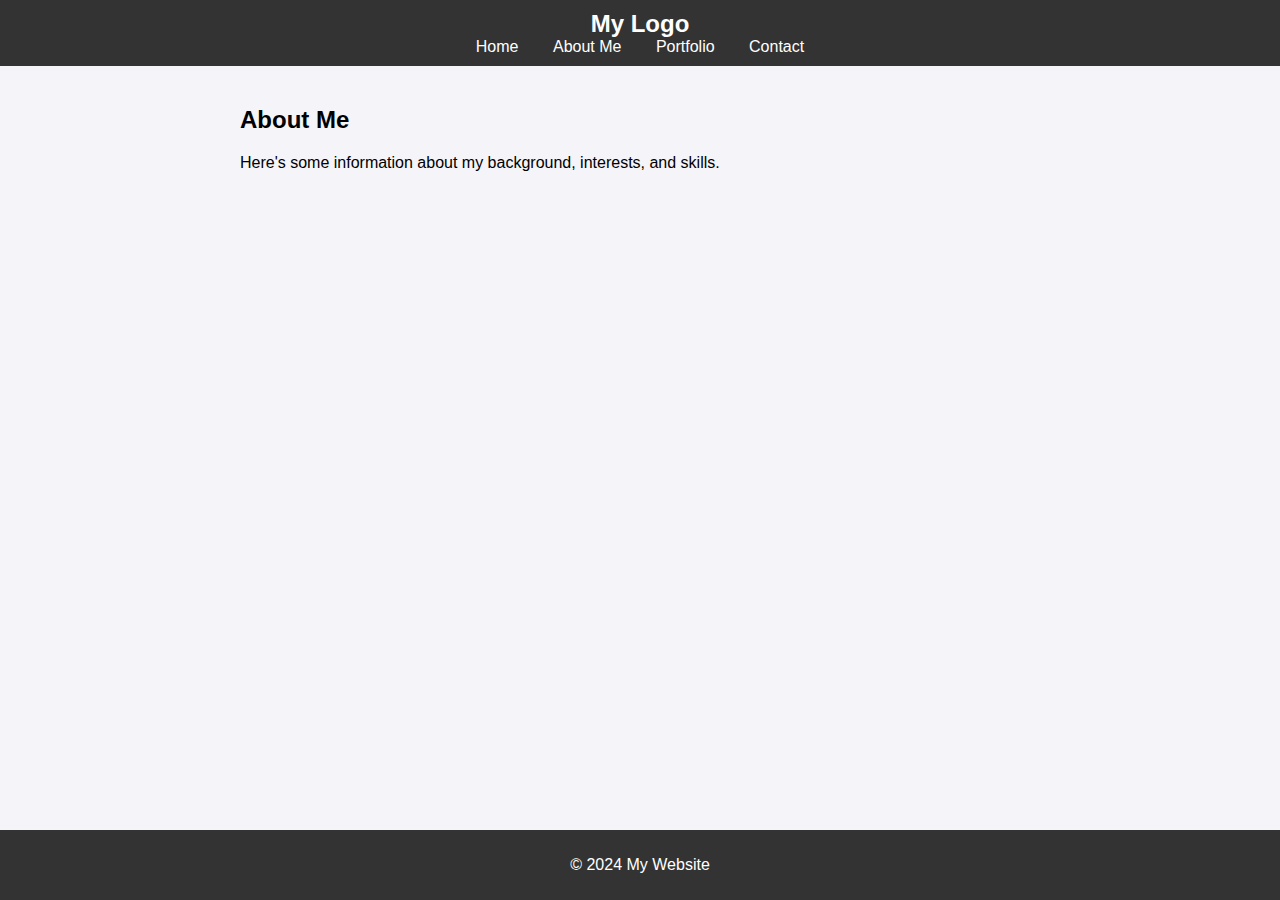
==== about.html @ aebe0afa "Create about.html" ====
<!DOCTYPE html>
<html lang="en">
<head>
    <meta charset="UTF-8">
    <meta name="viewport" content="width=device-width, initial-scale=1.0">
    <title>About Me</title>
    <link rel="stylesheet" href="styles.css">
</head>
<body>
    <header>
        <div class="logo">My Logo</div>
        <nav>
            <ul>
                <li><a href="index.html">Home</a></li>
                <li><a href="about.html">About Me</a></li>
                <li><a href="portfolio.html">Portfolio</a></li>
                <li><a href="contact.html">Contact</a></li>
            </ul>
        </nav>
    </header>

    <main>
        <h2>About Me</h2>
        <p>Here's some information about my background, interests, and skills.</p>
    </main>

    <footer>
        <p>&copy; 2024 My Website</p>
    </footer>
</body>
</html>
---- styles.css ----
/* Global Styles */
body {
    font-family: Arial, sans-serif;
    margin: 0;
    padding: 0;
    background-color: #f4f4f9;
}

header {
    background-color: #333;
    color: #fff;
    padding: 10px 0;
    text-align: center;
}

header .logo {
    font-size: 1.5em;
    font-weight: bold;
}

nav ul {
    list-style-type: none;
    margin: 0;
    padding: 0;
}

nav ul li {
    display: inline;
    margin: 0 15px;
}

nav ul li a {
    color: #fff;
    text-decoration: none;
}

main {
    padding: 20px;
    max-width: 800px;
    margin: auto;
}

footer {
    background-color: #333;
    color: #fff;
    text-align: center;
    padding: 10px 0;
    position: fixed;
    bottom: 0;
    width: 100%;
}

/* Table Styles */
table {
    width: 100%;
    border-collapse: collapse;
    margin-top: 20px;
}

table, th, td {
    border: 1px solid #ddd;
}

th, td {
    padding: 8px;
    text-align: left;
}

form {
    display: flex;
    flex-direction: column;
    gap: 10px;
    margin-top: 20px;
}

/* Additional Styles for Blog and Resources Pages */
article {
    margin-bottom: 20px;
}

article h3 {
    font-size: 1.2em;
    color: #333;
}

ul {
    list-style-type: square;
    margin-top: 10px;
}

ul li {
    margin-bottom: 8px;
}
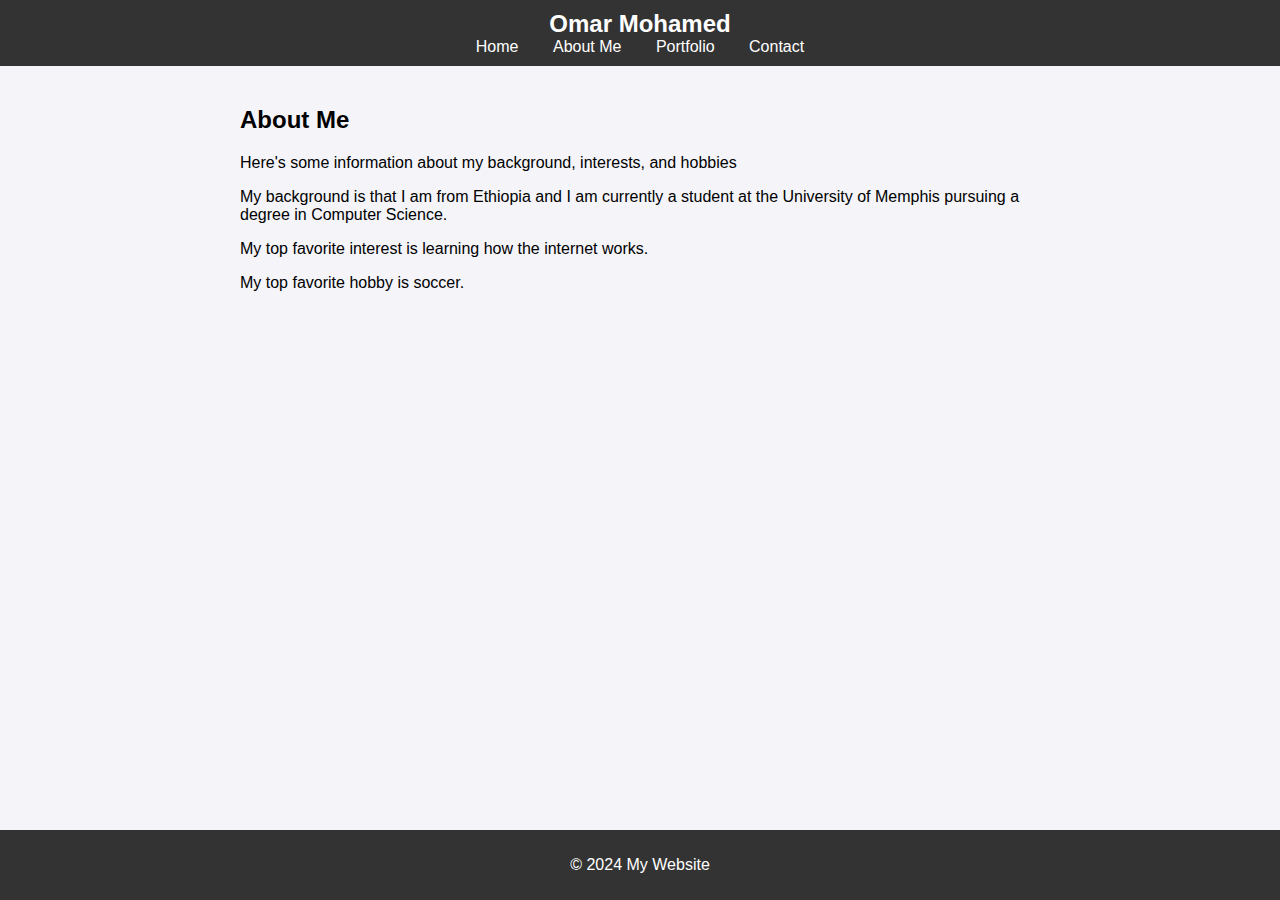
==== commit 23878eea: "Update about.html" ====
--- a/about.html
+++ b/about.html
@@ -8,7 +8,7 @@
 </head>
 <body>
     <header>
-        <div class="logo">My Logo</div>
+        <div class="logo">Omar Mohamed</div>
         <nav>
             <ul>
                 <li><a href="index.html">Home</a></li>
@@ -21,7 +21,10 @@
 
     <main>
         <h2>About Me</h2>
-        <p>Here's some information about my background, interests, and skills.</p>
+        <p>Here's some information about my background, interests, and hobbies</p>
+        <p>My background is that I am from Ethiopia and I am currently a student at the University of Memphis pursuing a degree in Computer Science.</p>
+        <p>My top favorite interest is learning how the internet works.</p>
+        <p>My top favorite hobby is soccer.</p>
     </main>
 
     <footer>
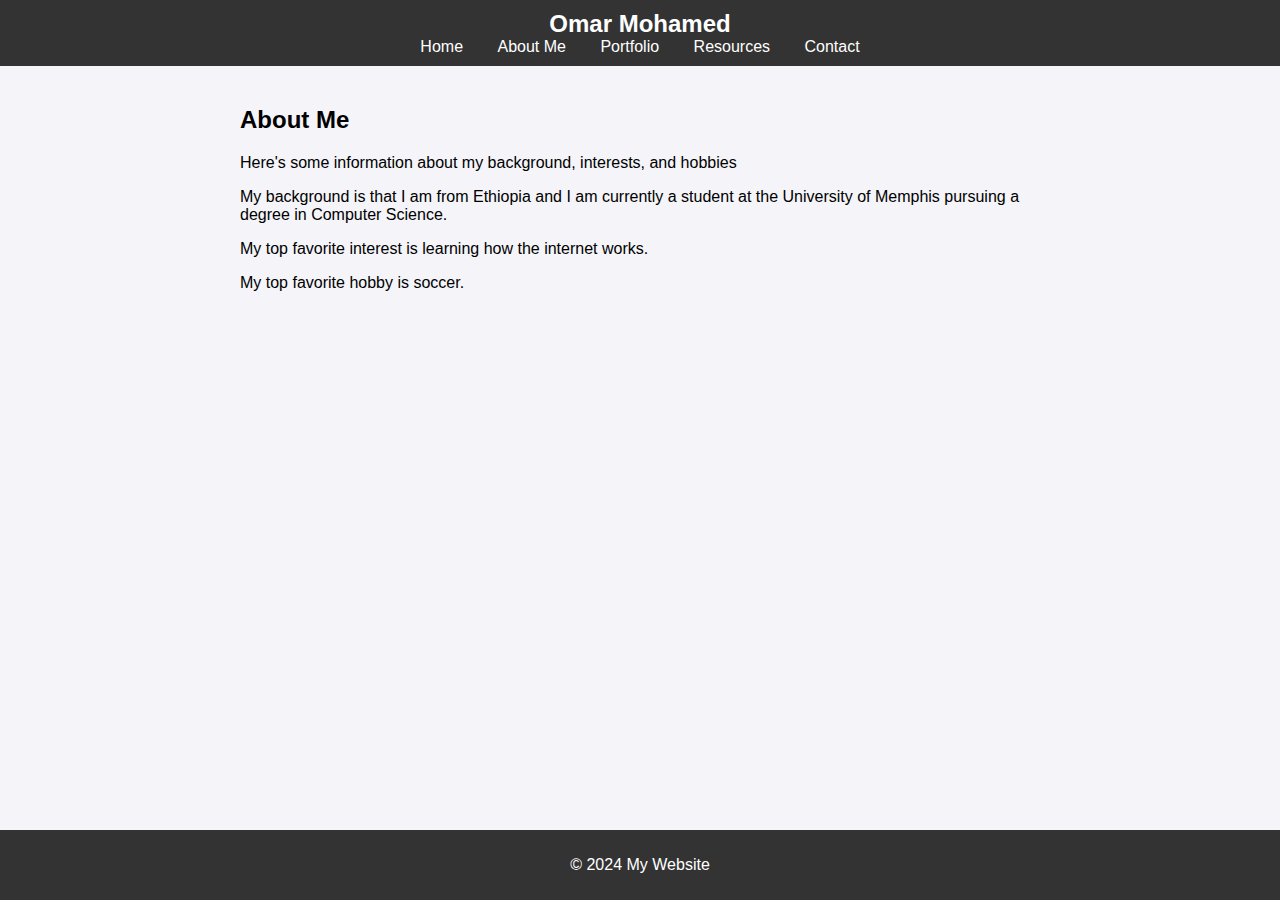
==== commit bbb6b774: "Update about.html" ====
--- a/about.html
+++ b/about.html
@@ -14,6 +14,7 @@
                 <li><a href="index.html">Home</a></li>
                 <li><a href="about.html">About Me</a></li>
                 <li><a href="portfolio.html">Portfolio</a></li>
+                <li><a href="resources.html">Resources</a></li>
                 <li><a href="contact.html">Contact</a></li>
             </ul>
         </nav>
